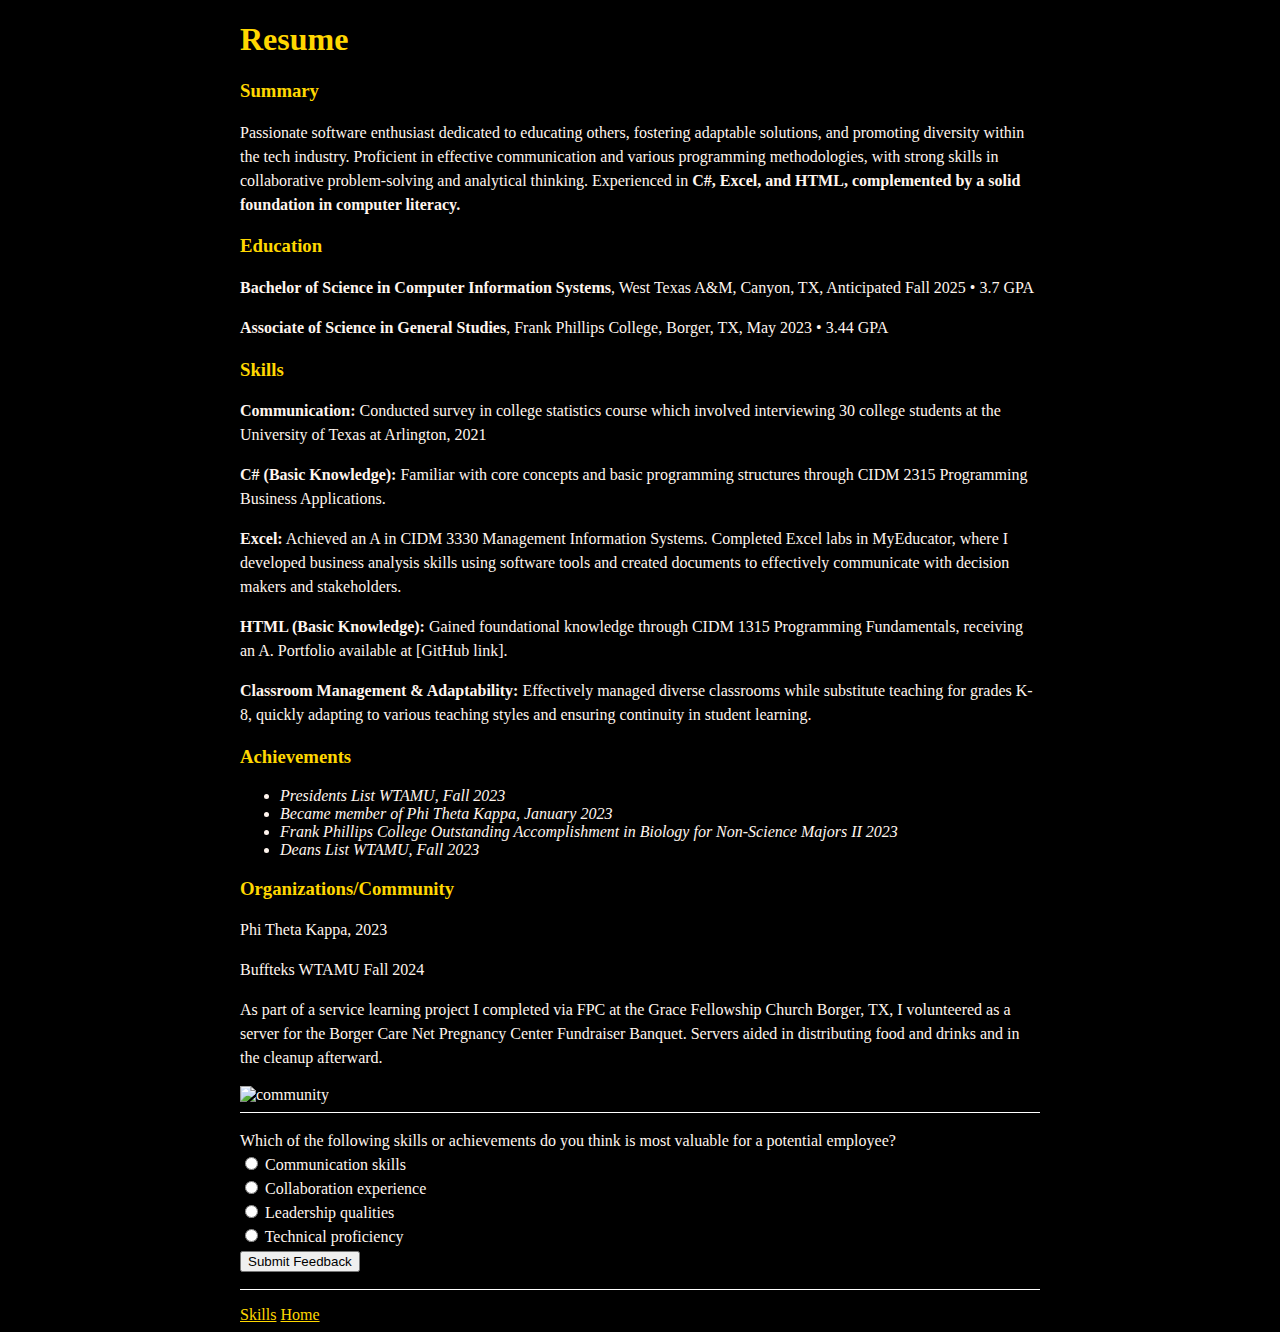
==== resume.html @ 8eff99d2 "Add files via upload" ====
<!DOCTYPE html>
<html>

<head>
  <!-- linking the external css stylesheet -->
  <link rel="stylesheet" type="text/css" href="style.css">
</head>

<body>
  <!-- main content section -->
  <div class="page-content">
    <h1>Resume</h1>
    <h3>Summary</h3>
    <p>Passionate software enthusiast dedicated to educating others, fostering adaptable solutions, and promoting diversity within the tech industry. Proficient in effective communication and various programming methodologies, with strong skills in collaborative problem-solving and analytical thinking. Experienced in <b>C#, Excel, and HTML, complemented by a solid foundation in computer literacy.</b></p>
    <h3>Education</h3>
    <p><b>Bachelor of Science in Computer Information Systems</b>, West Texas A&M, Canyon, TX, Anticipated Fall 2025 • 3.7 GPA</p>
    <p><b>Associate of Science in General Studies</b>, Frank Phillips College, Borger, TX, May 2023 • 3.44 GPA </p>
    <h3>Skills</h3>
    <p><b>Communication:</b> Conducted survey in college statistics course which involved interviewing 30 college students at the University of Texas at Arlington, 2021</p>
    <p><b>C# (Basic Knowledge): </b> Familiar with core concepts and basic programming structures through CIDM 2315 Programming Business Applications.</p>
    <p><b>Excel:</b> Achieved an A in CIDM 3330 Management Information Systems. Completed Excel labs in MyEducator, where I developed business analysis skills using software tools and created documents to effectively communicate with decision makers and stakeholders.</p>
    <p><b>HTML (Basic Knowledge):</b> Gained foundational knowledge through CIDM 1315 Programming Fundamentals, receiving an A. Portfolio available at [GitHub link].</p>
    <p><b>Classroom Management & Adaptability:</b> Effectively managed diverse classrooms while substitute teaching for grades K-8, quickly adapting to various teaching styles and ensuring continuity in student learning. </p>
    <h3>Achievements</h3>
    <ul>
      <li><i>Presidents List WTAMU, Fall 2023</i></li>
      <li><i>Became member of Phi Theta Kappa, January 2023</i></li>
      <li><i>Frank Phillips College Outstanding Accomplishment in Biology for Non-Science Majors II 2023</i></li>
      <li><i>Deans List WTAMU, Fall 2023</i></li>
    </ul>
    <h3>Organizations/Community</h3>
    <p>Phi Theta Kappa, 2023</p>
    <p>Buffteks WTAMU Fall 2024</p>
    <p>As part of a service learning project I completed via FPC at the Grace Fellowship Church Borger, TX, I volunteered as a server for the Borger Care Net Pregnancy Center Fundraiser Banquet. Servers aided in distributing food and drinks and in the cleanup afterward.</p>
    <img src="images/community.png" width="130px" height="90px" alt="community" title="Volunteer Work">
    <hr>
    
    <!-- form section -->
    <form id="userInputForm" action="https://www.w3schools.com/action_page.php" method="post">
      <p>Which of the following skills or achievements do you think is most valuable for a potential employee?
        <br>
        <!-- radio buttons for user feedback -->
        <input type="radio" name="skill" value="communication"> Communication skills<br>
        <input type="radio" name="skill" value="collaboration"> Collaboration experience<br>
        <input type="radio" name="skill" value="leadership"> Leadership qualities<br>
        <input type="radio" name="skill" value="technical"> Technical proficiency<br>
        <!-- submit button -->
        <input type="submit" value="Submit Feedback">
    </form>
    </p>
    
    <!-- feedback message section -->
    <hr>
    <p id="feedbackMessage"></p>

    <!-- navigation links -->
    <a href="skills.html">Skills</a>
    <a href="index.html">Home</a>
  </div>
  
  <!-- javaScript for form submission -->
  <script>
    document.addEventListener('DOMContentLoaded', function () {
       // this line listens for when the user submits the form, so we can react correctly.
      document.querySelector('form').addEventListener('submit', function (event) {
        // we stop the form from being submitted in the usual way which allows us to handle the submission individually.
        event.preventDefault();
        // gets the value of the radio button that the user has selected
        var selectedValue = document.querySelector('input[name="skill"]:checked').value;
        // prepare feedback message to display on the page
        var message = "I agree " + selectedValue + " is the most valuable.";
        // displaying feedback message
        document.getElementById('feedbackMessage').innerText = message;
      });
    });
  </script>
</body>

</html>
---- style.css ----
/* background and text */
body {
    background-color: black; /* sets the background color of the page to black */
    font-family: Cambria, Cochin, Georgia, Times, 'Times New Roman', serif; /* font family for text */
    color: seashell; /* sets the color of text to seashell */
  }
  
  /* main content layout */
  .page-content {
    margin: 0 auto; /* centers the content horizontally */
    max-width: 800px; /* sets the maximum width of the content to 800 pixels */
    min-width: 600px; /* sets the minimum width of the content to 600 pixels */
    padding: 0 20px; /* adds space around the content 20 pixels on the left and right */
  }
  
  /* styling for box */
  #div1 {
    border: 3px solid white; /* adds a white border with a thickness of 3 */
    color: white; /* sets the color of box to white */
    width: 200px; /* sets the width of the box to 200 pixels */
    height: 120px; /* sets the height of the box to 120 pixels */
    margin: 0 auto; /* centers the box horizontally */
    text-align: center; /* centers the text inside the box */
  }
  
  /* centered images */
  .center-image {
    text-align: center; /* centers the images horizontally */
  }
  
  /* paragraphs */
  p {
    font-size: 16px; /* sets the font size of paragraphs to 16 pixels */
    line-height: 1.5; /* sets the spacing between lines to 1.5 times the font size */
  }
  
  /* headings */
  h1, h2, h3, h4, h5, h6 {
    color: gold; /* sets the color of headings to gold */
  }
  
  /* horizontal Line */
  hr {
    border: 0; /* removes the default border */
    border-top: 1px solid white; /* adds a white horizontal line with a thickness of 1 */
  }
  
  /* links */
  a {
    color: gold; /* sets the color of links to gold */
  }
  
  /* hover effect for links */
  a:hover {
    color: white; /* changes the color of links to white when hovered over */
  }
  
  /* right aligned elements */
  .alignRight {
    float: right; /* aligns elements to the right */
    margin-left: 20px; /* adds a left margin of 20 pixels */
    color: gold; /* aets the text color to gold */
  }
  
  .center-text {
    text-align: center; /* centers text horizontally */
  }
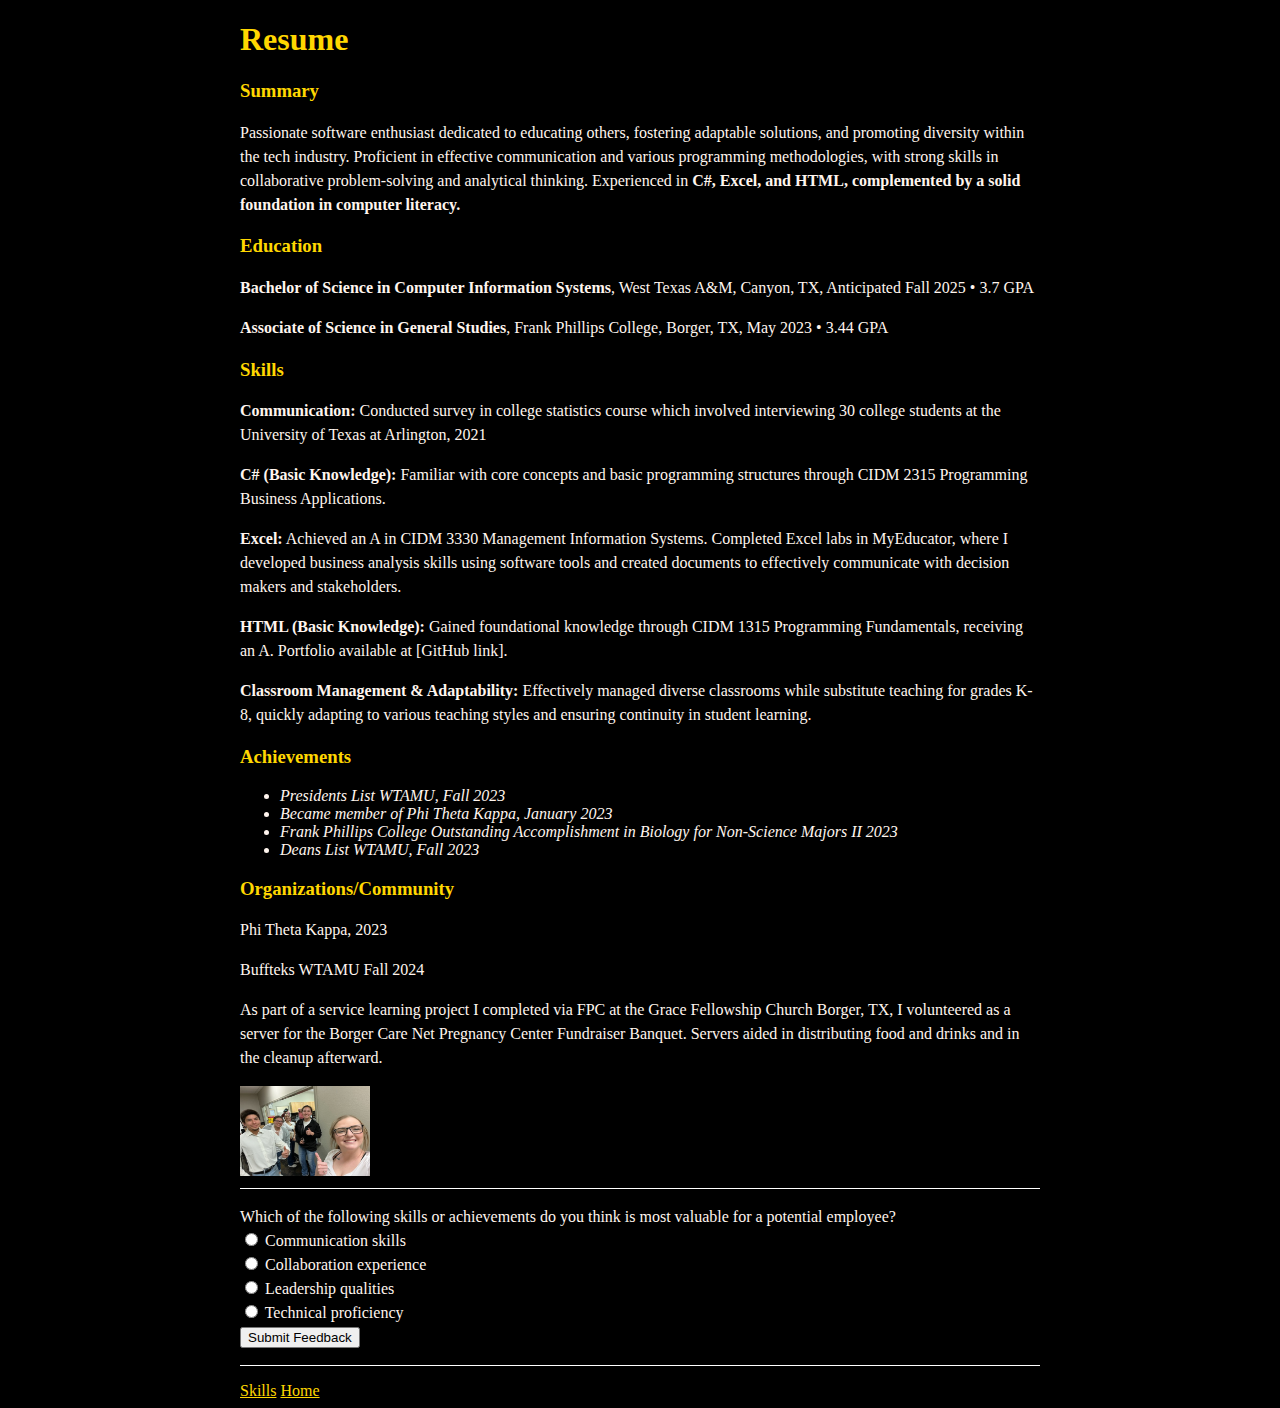
==== commit 7fa38403: "Update resume.html" ====
--- a/resume.html
+++ b/resume.html
@@ -55,7 +55,7 @@
 
     <!-- navigation links -->
     <a href="skills.html">Skills</a>
-    <a href="index.html">Home</a>
+    <a href="main.html">Home</a>
   </div>
   
   <!-- javaScript for form submission -->
